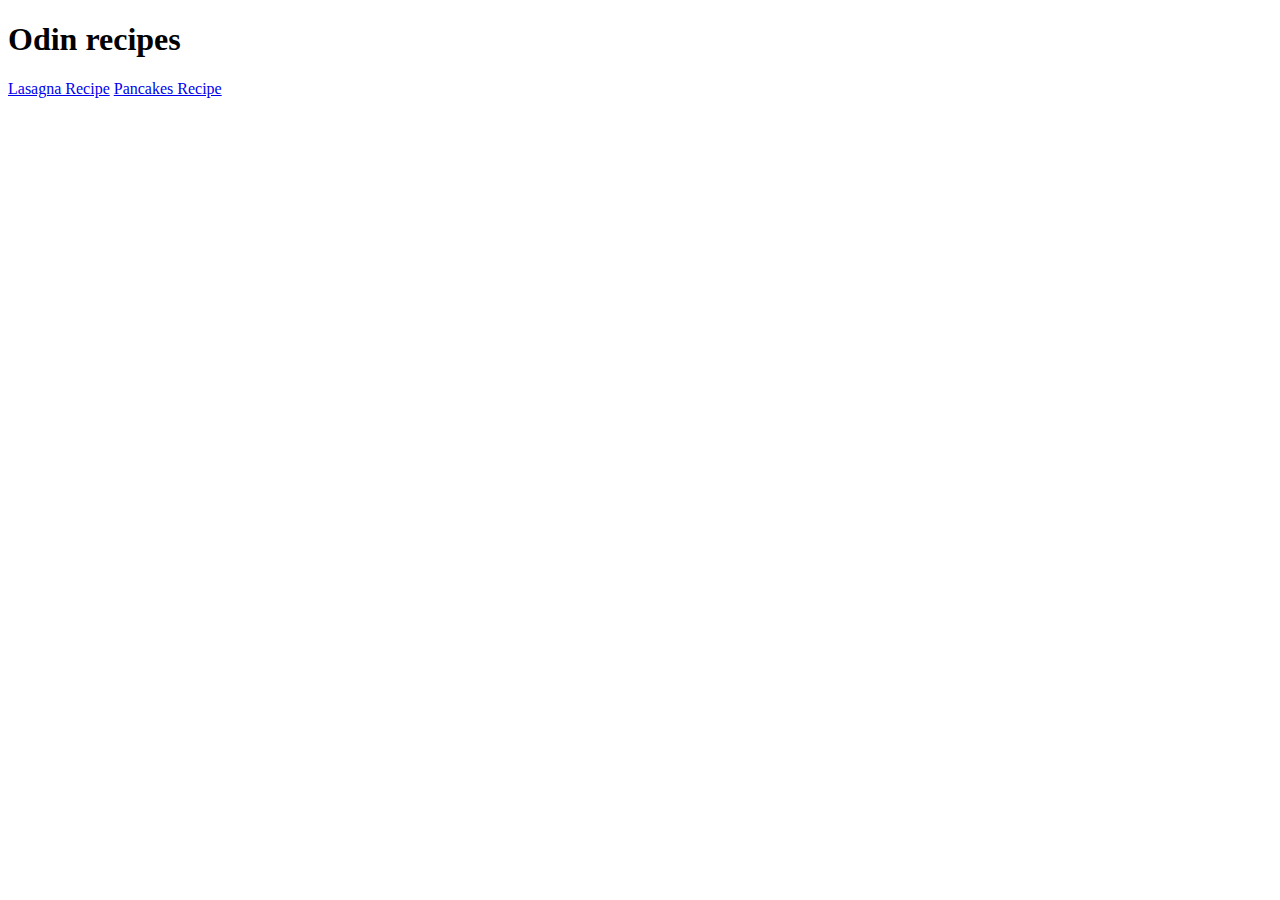
==== index.html @ b0430316 "First Commit" ====
<!DOCTYPE html>
<html lang="en">
    <head>
        <meta charset="UTF-8">
        <title>Odin Recipe Project</title>
    </head>
    <body>
        <h1>Odin recipes</h1>
        <a href="recipes/lasagna.html">Lasagna Recipe</a>
        <a href="recipes/pancakes.html">Pancakes Recipe</a>
    </body>
</html>
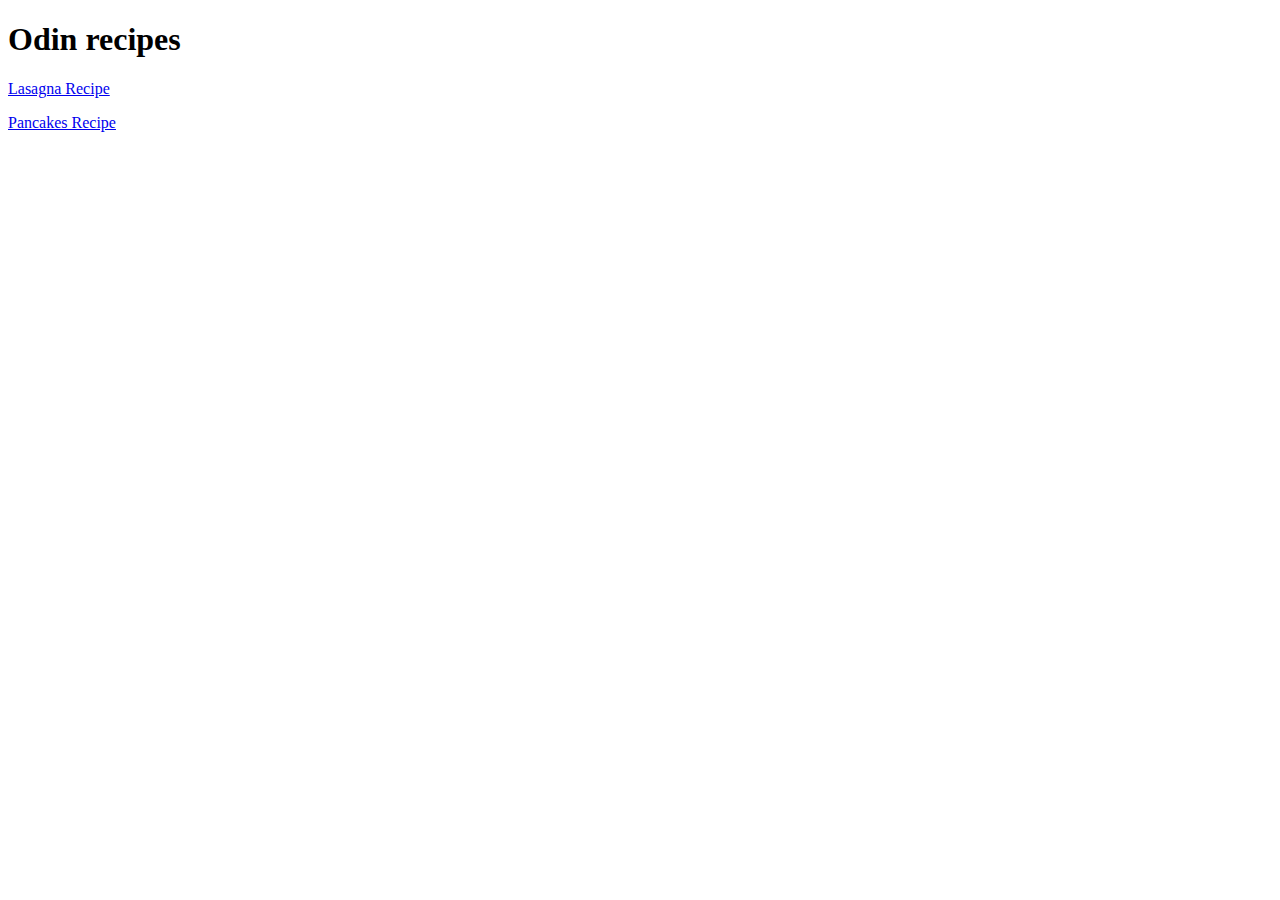
==== commit 3e1a2de3: "Use external CSS to change the background color, fonts to make the page look clean" ====
--- a/index.html
+++ b/index.html
@@ -1,12 +1,16 @@
+<!-- "The ODIN Project / Recipes" -->
+<!-- My First Project: Jul 23, 2022-->
 <!DOCTYPE html>
 <html lang="en">
     <head>
         <meta charset="UTF-8">
         <title>Odin Recipe Project</title>
+        <link rel="stylesheet" href="../recipe_project/css/styles.css">
+
     </head>
     <body>
         <h1>Odin recipes</h1>
-        <a href="recipes/lasagna.html">Lasagna Recipe</a>
-        <a href="recipes/pancakes.html">Pancakes Recipe</a>
+        <p><a href="recipes/lasagna.html">Lasagna Recipe</a></p>
+        <p><a href="recipes/pancakes.html">Pancakes Recipe</a></p>
     </body>
 </html>
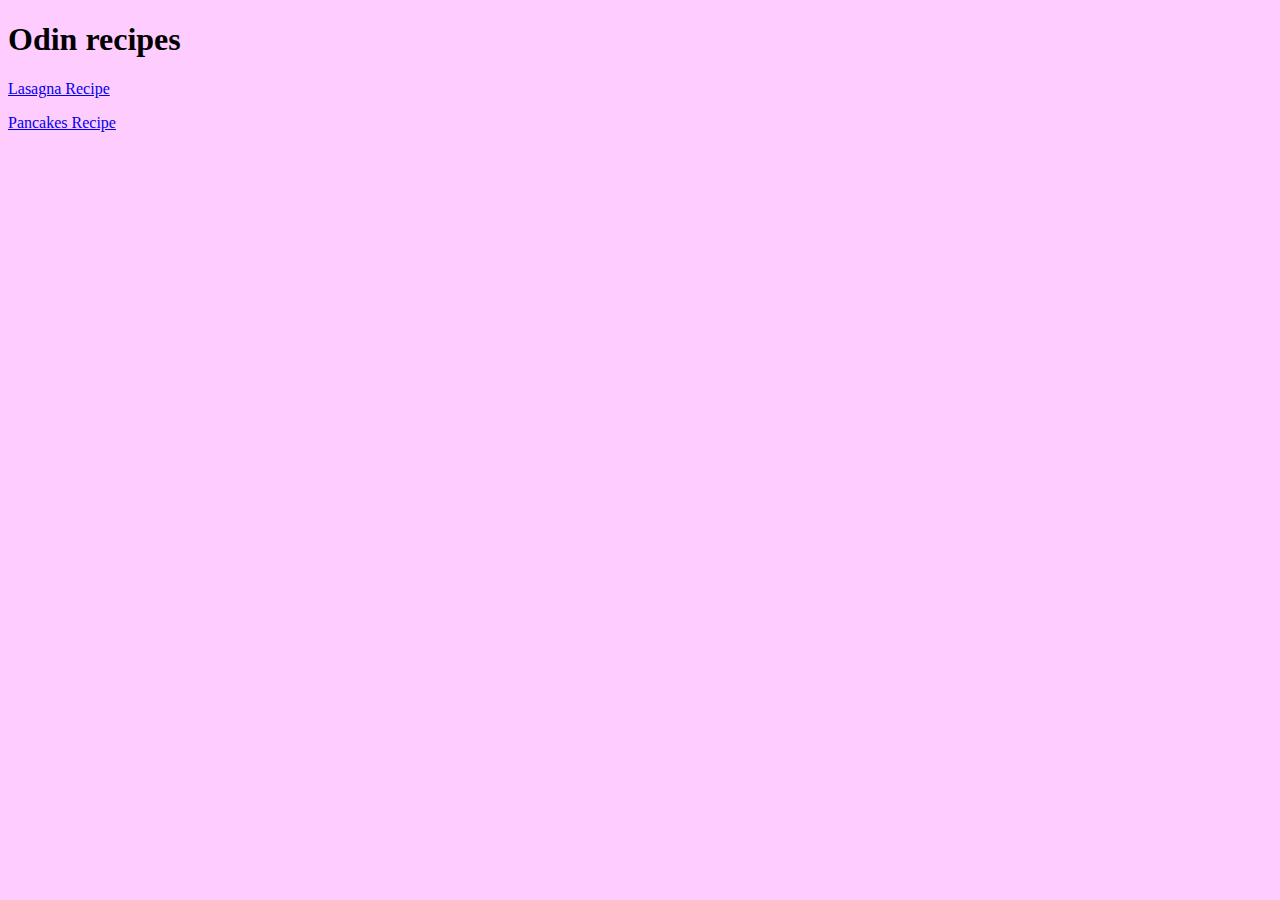
==== commit f77dc6ca: "Fix first page." ====
--- a/index.html
+++ b/index.html
@@ -5,7 +5,7 @@
     <head>
         <meta charset="UTF-8">
         <title>Odin Recipe Project</title>
-        <link rel="stylesheet" href="../recipe_project/css/styles.css">
+        <link rel="stylesheet" href="../css/styles.css">
 
     </head>
     <body>
--- a/css/styles.css
+++ b/css/styles.css
@@ -0,0 +1,27 @@
+body {
+    background-color: #ffccff;
+}
+
+.subheading {
+    color: #303;
+    font-size: 30px;
+}
+
+.button {
+    background-color: #ffe6ff;
+}
+
+.heading {
+    font-weight: bold;
+    font-size: 50px;
+}
+
+.subheading,
+.heading {
+    font-family: 'Courier New', Courier, monospace;
+}
+
+.prep {
+    font-size: 20px;
+    font-family: 'Courier New', Courier, monospace;
+}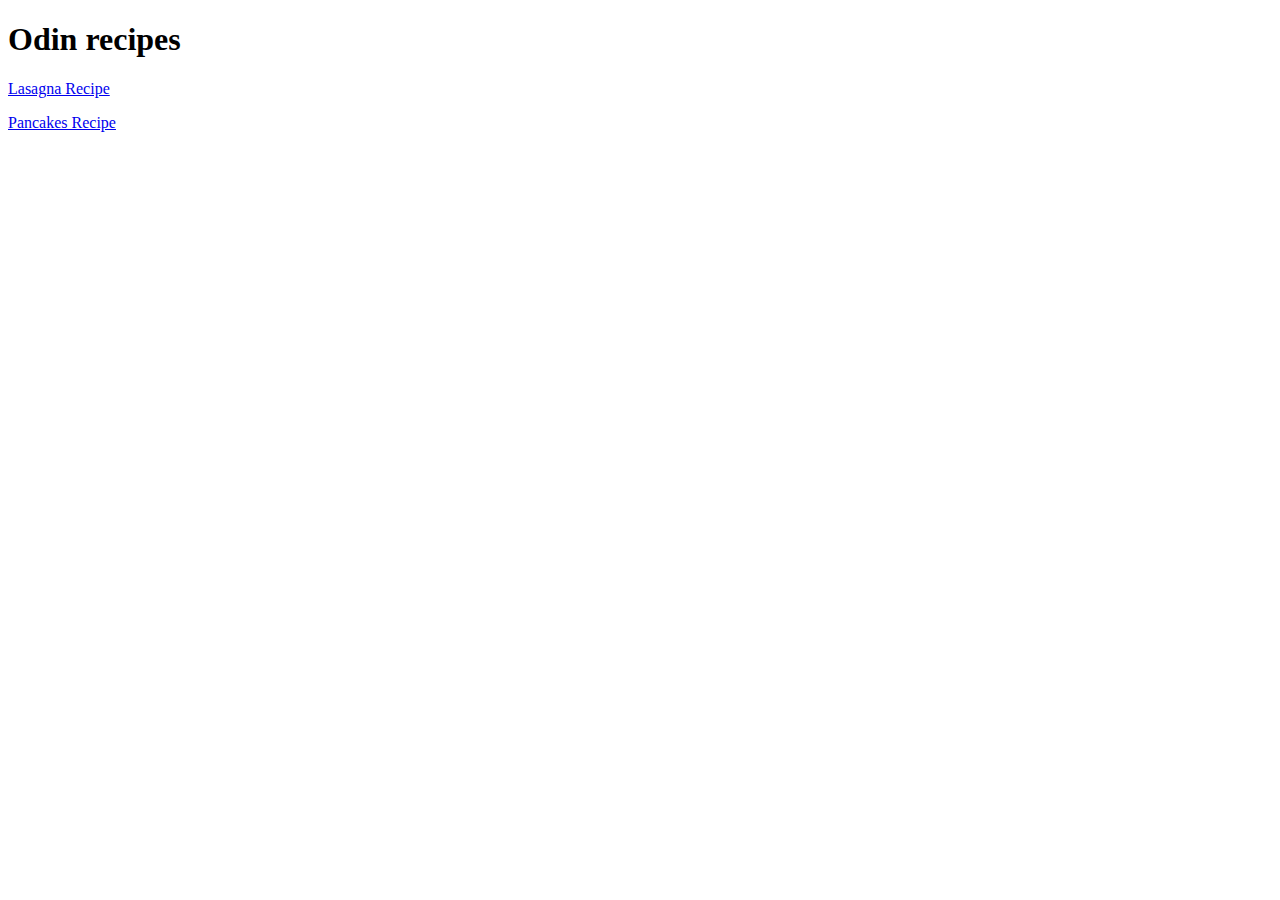
==== commit 67738563: "Add background color to first page" ====
--- a/index.html
+++ b/index.html
@@ -5,7 +5,7 @@
     <head>
         <meta charset="UTF-8">
         <title>Odin Recipe Project</title>
-        <link rel="stylesheet" href="../css/styles.css">
+        <link rel="stylesheet" href="../recipe_project/css/styles.css">
 
     </head>
     <body>
